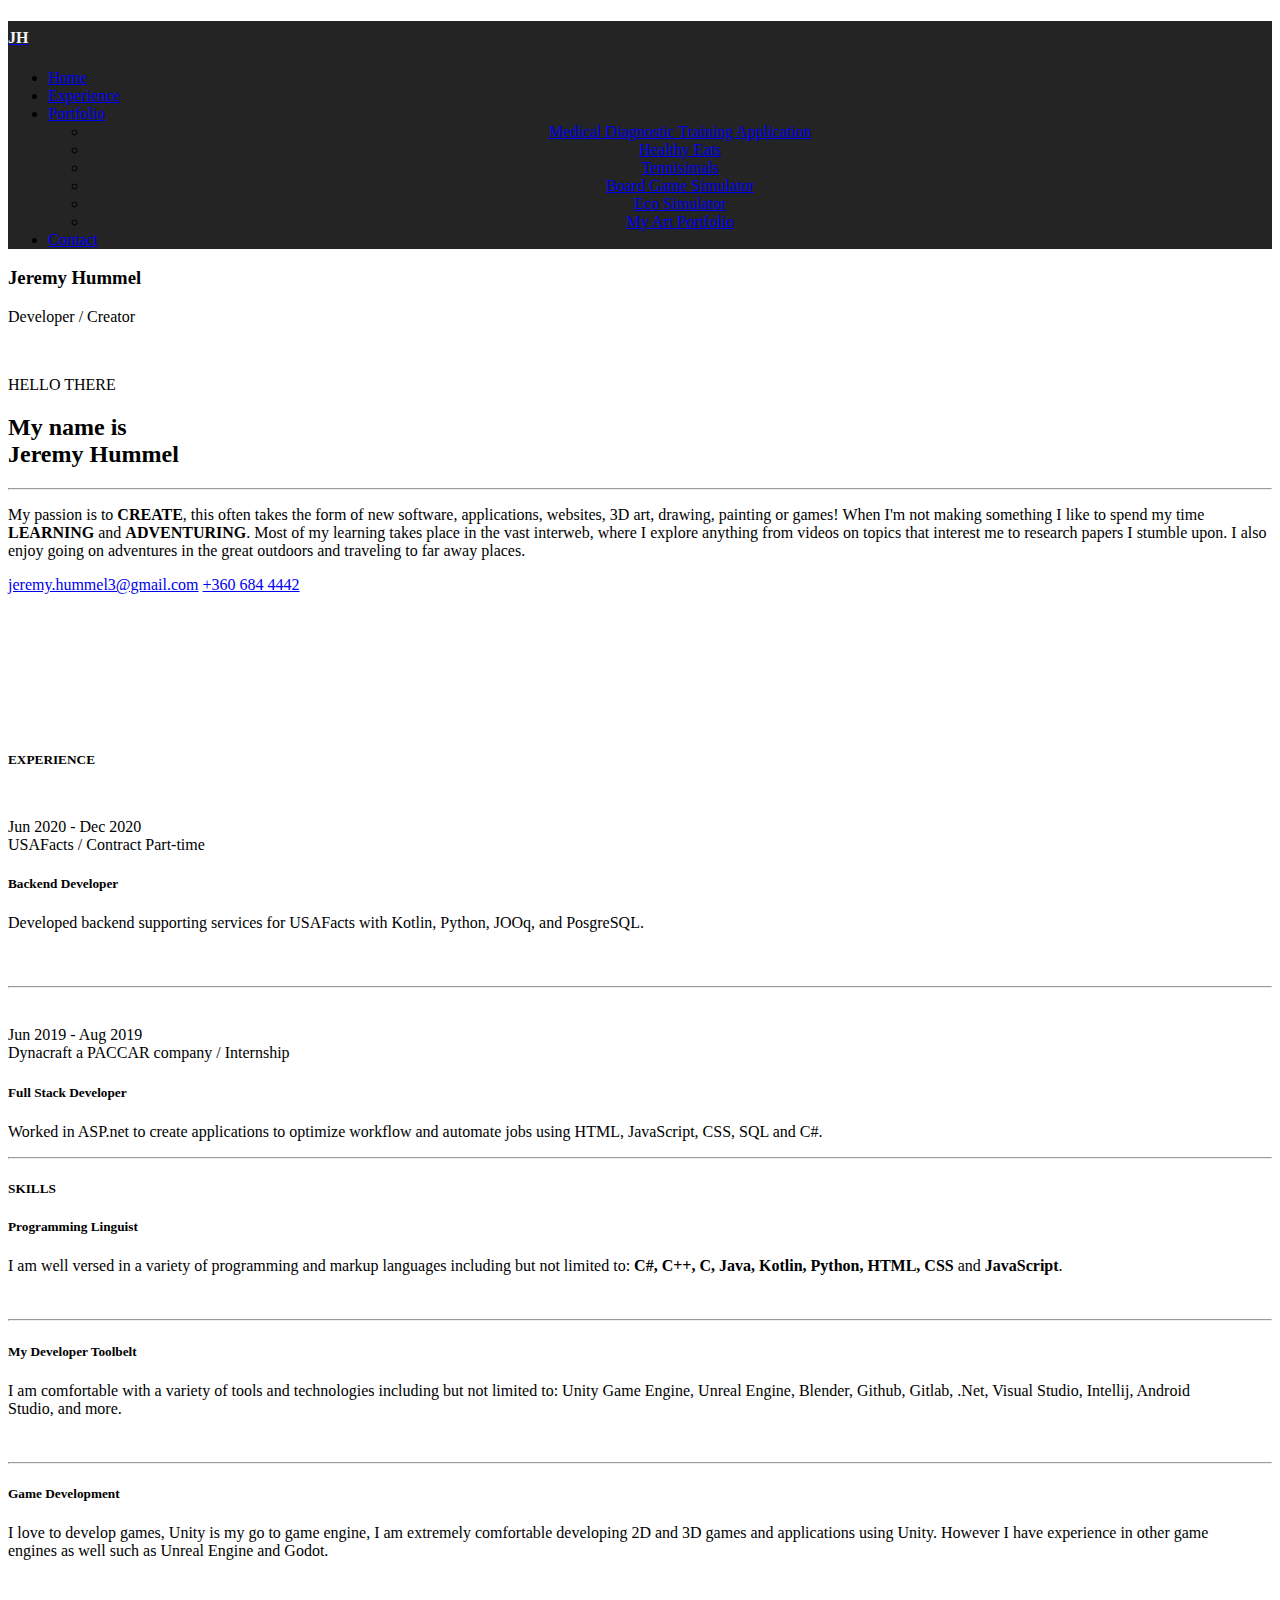
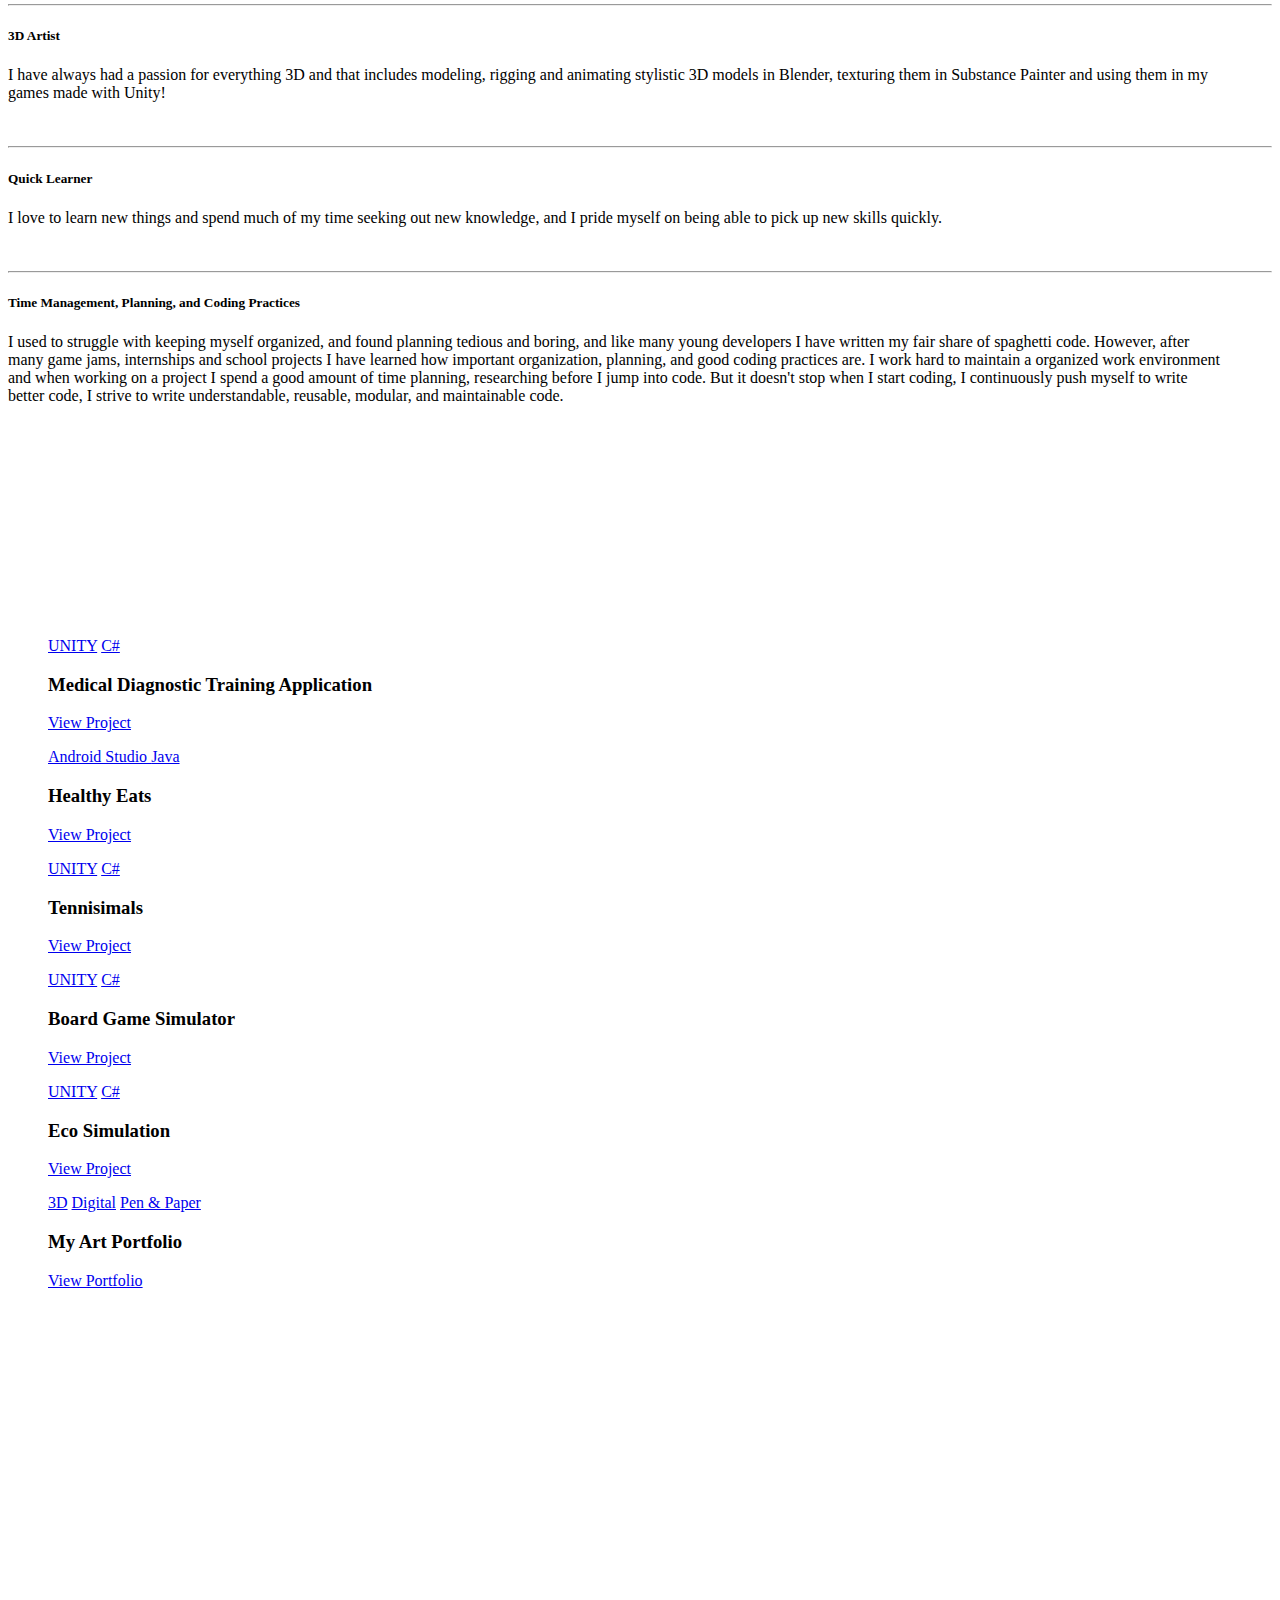
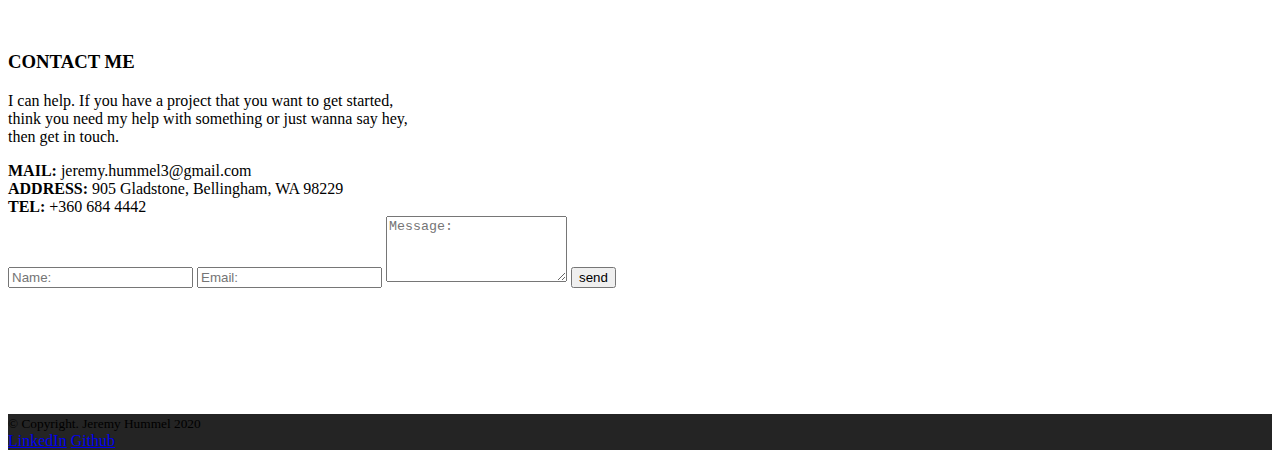
==== index.html @ aa7d6cfd "Added basic test template" ====
<!DOCTYPE html>
<html>
<head>
	<meta charset="utf-8">
	<title> Jeremy Hummel </title>
	<meta name="description" content="">
	<meta name="viewport" content="width=device-width, initial-scale=1">
	<link rel="icon" href="img/favicon.png">
	<link href="https://fonts.googleapis.com/css?family=Playfair+Display:400,700,900" rel="stylesheet">
	<link rel="stylesheet" href="css/core.css">
	<link rel="stylesheet" href="css/theme.css">
</head>
<body class="sticky-header sticky-footer">

	<!-- Preloader -->
	<div id="preloader"></div>
	
	<!-- Header -->
	<header id="header" style="background-color: #242424;">

		<!-- Logo -->
		<a href="../index.html" class="logo">
			<h4 style="padding-top: 8px !Important; color: #f5f5f5 !important;" class="logo-light"> JH </h4>
		</a>

		<!-- Mobile Menu Icon -->
		<a href="#" class="mob-menu">
			<span></span><span></span><span></span>
		</a>

		<!-- Navigation -->
		<nav class="navigation onepage">
			<ul>
				<li><a href="#home">Home</a></li>
				<li><a href="#experience">Experience</a></li>
				<li class="has-mega-menu">
					<a href="#portfolio">Portfolio</a>
					<div style="text-align: center !important;" class="mega-menu">
						<div class="col">
							<ul>
								<li><a href="pages/patient_planner.html">Medical Diagnostic Training Application</a></li>
								<li><a href="pages/healthy_eats.html">Healthy Eats</a></li>
								<li><a href="pages/tennisimals.html">Tennisimals</a></li>
								<li><a href="pages/board_game_sim.html">Board Game Simulator</a></li>
								<li><a href = "pages/eco_sim.html">Eco Simulator</a></li>
								<li><a href="pages/art_folio.html">My Art Portfolio</a></li>
							</ul>
						</div>
					</div>
				</li>
				<li><a href="#contact">Contact</a></li>
			</ul>
		</nav>
		<!-- /Navigation -->

	</header>
	<!-- /Header -->

	<!-- Main Content -->
	<main id="main" class="bg-lines">

		<!-- Hero -->
		<section id="home" 
		         class="hero hero-fullscreen background-parallax d-flex" 
		         data-background="../img/me/HERO.jpg" 
		         data-overlay="black; .8">
			
			<!-- Page title -->
			<div class="align-self-end pb-10 fullwidth text-center text-light">
				<h3 class="page-title-alt">Jeremy Hummel</h3>
				<p class="uppercase small">Developer / Creator</p>
			</div>

		</section>
		<!-- /Hero -->

		<!-- About -->
		<section id="about">
			<div style="padding-bottom: 120px;" class="hero-min-fullscreen bg-lines flex-center py-8 px-5">
				<div class="container p-0">
					<div class="row no-gutters flex-center">

						<!-- Image Column -->
						<div class="col-md-6 align-self-start px-0 px-md-0" data-animation="fade-in-left 1s .2s">
							<img src="img/me/Me_5.jpg" class="radius-2 shadow-1" alt="">
						</div>
						<!-- /Image Column -->

						<!-- Details Column -->
						<div class="col-md-6 px-5 px-md-5 px-lg-7" data-animation="fade-in-left 1s .4s">

							<p class="small bold mb-5">HELLO THERE</p>
							<h2> My name is <br>
								<b>Jeremy Hummel </b> </h2>
							<hr class="separator-left">
							<p class="mb-5">
								My passion is to <b>CREATE</b>, this often takes the form of new software, applications, websites, 3D art, drawing, painting or games!
								When I'm not making something I like to spend my time <b>LEARNING</b> and <b>ADVENTURING</b>. Most of my learning takes place
								in the vast interweb, where I explore anything from videos on topics that interest me to research papers I stumble upon. I also enjoy going on adventures in the great outdoors and traveling to far away places.
							</p>

							<p class="small serif text-links mt-5">
								<a href="#">jeremy.hummel3@gmail.com</a>
								<a href="#">+360 684 4442</a>
							</p>

						</div>
						<!-- /Details Column -->

					</div>
				</div>
			</div>
		</section>
		<!-- /About -->

		<section id="experience" class="background-fixed" data-background="../img/gallery/107.jpg" data-overlay="black; .9">
			<div class="container text-light py-6" style="padding-bottom: 80px !important;">

				<div class="row my-7">

					<!-- title column -->
					<div class="col-xl-6 col-lg-4">
						<h5 class="">EXPERIENCE</h5>
					</div>

					<!-- content column -->
					<div class="col-xl-6 col-lg-8">

						<div style="padding-top: 28px;" ></div>
						<!-- experience item -->
						<div class="row" data-animation="fade-in-left 1s .9s">
							<div class="col-md-4">
								<div class="opacity-04">Jun 2020 - Dec 2020</div>
								<div class="opacity-09">USAFacts / Contract Part-time</div>
							</div>
							<div class="col" style="padding-bottom: 30px;">
								<h5>Backend Developer</h5>
								<p class="small">
									Developed backend supporting services for USAFacts with Kotlin, Python, JOOq, and PosgreSQL.
								</p>
							</div>
						</div>

						<hr class="separator-left">

						<div style="padding-top: 30px;"></div>
						<!-- experience item -->
						<div class="row" data-animation="fade-in-left 1s .4s">
							<div class="col-md-4">
								<div class="opacity-04">Jun 2019 - Aug 2019</div>
								<div class="opacity-09">Dynacraft a PACCAR company / Internship</div>
							</div>
							<div class="col">
								<h5>Full Stack Developer</h5>
								<p class="small">
									Worked in ASP.net to create applications to optimize workflow and automate jobs using HTML, JavaScript, CSS, SQL and C#.
								</p>
							</div>
						</div>

					</div>
				</div>

				<!-- separator -->
				<hr data-background="#444" class="mb-6">

				<div class="row">

					<!-- title column -->
					<div class="col-xl-6 col-lg-4">
						<h5 class="py-4">SKILLS</h5>
					</div>

					<div class="col-xl-6 col-lg-8">

						<!-- Service Item -->
						<div class="row" data-animation="fade-in-bottom 1.2s .2s">
							<h5 class="col-md-6 pt-4 mb-0">Programming Linguist</h5>
							<p style="padding-right: 50px;" class="col-md-12 pt-4 mb-0 small">
								I am well versed in a variety of programming and markup languages including but not limited to: 
								<b>C#, C++, C, Java, Kotlin, Python, HTML, CSS</b> and <b>JavaScript</b>. 
							</p>
						</div>
						<!-- /Service Item -->

						<div style="padding-top: 20px;"></div>
						<hr class="separator-left">

						<!-- Service Item -->
						<div class="row" data-animation="fade-in-bottom 1.2s .4s">
							<h5 class="col-md-5 pt-4 mb-0">My Developer Toolbelt</h5>
							<p style="padding-right: 50px;" class="col-md-12 pt-4 mb-0 small">
								I am comfortable with a variety of tools and technologies
								including but not limited to:
								Unity Game Engine, Unreal Engine, Blender, Github, Gitlab, .Net, Visual Studio, 
								Intellij, Android Studio, and more.
							</p>
						</div>
						<!-- /Service Item -->

						<div style="padding-top: 20px;"></div>
						<hr class="separator-left">

						<!-- Service Item -->
						<div class="row" data-animation="fade-in-bottom 1.2s .4s">
							<h5 class="col-md-5 pt-4 mb-0">Game Development</h5>
							<p style="padding-right: 50px;" class="col-md-12 pt-4 mb-0 small">I love to develop games, Unity is my go to game engine, 
								I am extremely comfortable developing 2D and 3D games and applications using Unity. However I have experience in other game engines as well 
								such as Unreal Engine and Godot.
							</p>
						</div>
						<!-- /Service Item -->

						<div style="padding-top: 20px;"></div>
						<hr class="separator-left">

						<!-- Service Item -->
						<div class="row" data-animation="fade-in-bottom 1.2s .6s">
							<h5 class="col-md-7 pt-4 mb-0">3D Artist</h5>
							<p style="padding-right: 50px;" class="col-md-12 pt-4 mb-0 small">
								I have always had a passion for everything 3D and that includes modeling, 
								rigging and animating stylistic 3D models in Blender, texturing them in Substance Painter 
								and using them in my games made with Unity!
							</p>
						</div>
						<!-- /Service Item -->

						<div style="padding-top: 20px;"></div>
						<hr class="separator-left">

						<!-- Service Item -->
						<div class="row" data-animation="fade-in-bottom 1.2s .6s">
							<h5 class="col-md-5 pt-4 mb-0">Quick Learner</h5>
							<p style="padding-right: 50px;" class="col-md-12 pt-4 mb-0 small">
								I love to learn new things and spend much of my time seeking out new knowledge, 
								and I pride myself on being able to pick up new skills quickly.
							</p>
						</div>
						<!-- /Service Item -->

						<div style="padding-top: 20px;"></div>
						<hr class="separator-left">

						<!-- Service Item -->
						<div class="row" data-animation="fade-in-bottom 1.2s .6s">
							<h5 class="col-md-6 pt-4 mb-0">Time Management, Planning, and Coding Practices</h5>
							<p style="padding-right: 50px;"  class="col-md-12 pt-4 mb-0 small">
								I used to struggle with keeping myself organized, and found planning tedious and boring, 
								and like many young developers I have written my fair share of spaghetti code.
								However, after many game jams, internships and school projects I have learned how important organization, planning,
								and good coding practices are. I work hard to maintain a organized work environment 
								and when working on a project I spend a good amount of time planning, 
								researching before I jump into code. But it doesn't stop when I start coding, 
								I continuously push myself to write better code, I strive to write understandable, 
								reusable, modular, and maintainable code.
							</p>
						</div>
						<!-- /Service Item -->

					</div>

				</div>

			</div>
		</section>
		<!-- /Experience -->

		<!-- Portfolio Section -->
		<section id="portfolio" style="padding-top: 120px; padding-bottom: 150px;" class="py-sm-13 py-10 px-6">
			<div class="container px-0">

				<!-- Portfolio Item -->
				<figure class="parallax-folio-item">

					<div class="item-media background-parallax" data-background="img/folio/MedSim/MedTraining_Index.png"></div>

					<figcaption>
						<div class="item-caption-inner">
							<p class="text-links">
								<a href="#">UNITY</a>
								<a href="#">C#</a>
							</p>
							<h3 class="bold uppercase">Medical Diagnostic Training Application</h3>
							<a href="./pages/patient_planner.html" class="button style-3 border-2">View Project</a>
						</div>
					</figcaption>

				</figure>
				<!-- /Portfolio Item -->
				
				<!-- Portfolio Item -->
				<figure class="parallax-folio-item">

					<div class="item-media background-parallax" data-background="img/folio/HealthyEats/HealthyEats_Index.jpg"></div>

					<figcaption>
						<div class="item-caption-inner">
							<p class="text-links">
								<a href="#"> Android Studio </a>
								<a href="#"> Java </a>
							</p>
							<h3 class="bold uppercase"> Healthy Eats </h3>
							<a href="./pages/healthy_eats.html" class="button style-3 border-2">View Project</a>
						</div>
					</figcaption>

				</figure>
				<!-- /Portfolio Item -->

				<!-- Portfolio Item -->
				<figure class="parallax-folio-item">

					<div class="item-media background-parallax" data-background="img/folio/Tennisimals/Tennisimals_Index.jpg"></div>

					<figcaption>
						<div class="item-caption-inner">
							<p class="text-links">
								<a href="#">UNITY</a>
								<a href="#">C#</a>
							</p>
							<h3 class="bold uppercase"> Tennisimals </h3>
							<a href="./pages/tennisimals.html" class="button style-3 border-2">View Project</a>
						</div>
					</figcaption>

				</figure>
				<!-- /Portfolio Item -->

				<!-- Portfolio Item -->
				<figure class="parallax-folio-item">

					<div class="item-media background-parallax" data-background="img/folio/BoardGame/BoardGame_Index.jpg"></div>

					<figcaption>
						<div class="item-caption-inner">
							<p class="text-links">
								<a href="#">UNITY</a>
								<a href="#">C#</a>
							</p>
							<h3 class="bold uppercase">Board Game Simulator</h3>
							<a href="./pages/board_game_sim.html" class="button style-3 border-2">View Project</a>
						</div>
					</figcaption>

				</figure>
				<!-- /Portfolio Item -->

				<!-- Portfolio Item -->
				<figure class="parallax-folio-item">

					<div class="item-media background-parallax" data-background="img/folio/EcoSim/eco_sim_home.jpg"></div>

					<figcaption>
						<div class="item-caption-inner">
							<p class="text-links">
								<a href="#">UNITY</a>
								<a href="#">C#</a>
							</p>
							<h3 class="bold uppercase">Eco Simulation</h3>
							<a href="./pages/eco_sim.html" class="button style-3 border-2">View Project</a>
						</div>
					</figcaption>

				</figure>
				<!-- /Portfolio Item -->
				
				<!-- Portfolio Item -->
				<figure class="parallax-folio-item">

					<div class="item-media background-parallax" data-background="img/art/Digital3.png"></div>

					<figcaption>
						<div class="item-caption-inner">
							<p class="text-links">
								<a href="#">3D</a>
								<a href="#">Digital</a>
								<a href="#">Pen & Paper</a>
							</p>
							<h3 class="bold uppercase">My Art Portfolio</h3>
							<a href="./pages/art_folio.html" class="button style-3 border-2">View Portfolio</a>
						</div>
					</figcaption>

				</figure>
				<!-- /Portfolio Item -->

			</div>
		</section>
		<!-- /Portfolio Section -->
		
		<!-- Contact -->
		<section id="contact" style="padding-top: 14% !important; padding-bottom: 10% !important;" class="background-fixed bg-lines py-10 px-7" data-background="img/backgrounds/107.jpg" data-overlay="black; .9">
			<div class="container p-0 text-light">
				<div class="row">

					<!-- Details Column -->
					<div class="col-md-6">

						<h3>CONTACT ME</h3>

						<p class="small serif my-5">
							I can help. If you have a project that you want to get started,
							<br>
							think you need my help with something or just wanna say hey,
							<br>
							then get in touch.
						</p>

						<div><b>MAIL:</b> jeremy.hummel3@gmail.com</div>
						<div><b>ADDRESS:</b> 905 Gladstone, Bellingham, WA 98229</div>
						<div><b>TEL:</b> +360 684 4442 </div>

					</div>
					<!-- /Details Column -->

					<!-- Contact Form Column -->
					<div class="col-md-6">

						<!-- Form Message -->
						<div class="mail-form-message d-none mb-5"></div>

						<!-- Contact Form -->
						<form class="mail-form"
							  action="php/mail.php">
							<input name="name" type="text" placeholder="Name:" required autocomplete="off">
							<input name="email" type="email" placeholder="Email:" required autocomplete="off">
							<textarea name="message" placeholder="Message:" required rows="4"></textarea>
							<button type="submit" class="button style-5 uppercase">send</button>
						</form>
						<!-- /Contact Form -->

					</div>
					<!-- /Contact Form Column -->

				</div>
			</div>
		</section>
		<!-- /Contact -->

	</main>
	<!-- /Main Content -->

	<!-- Footer -->
	<footer id="footer" style="background-color: #242424;">
		
		<!-- Copyright -->
		<small>&copy; Copyright. Jeremy Hummel 2020</small>

		<!-- Social/Contact Links -->
		<div class="small text-links">
			<a href="https://www.linkedin.com/in/jeremy-hummel-203767ba/">LinkedIn</a>
			<a href="https://github.com/SayHello-Creator">Github</a>
		</div>

	</footer>
	<!-- /Footer -->

	<!-- JS -->
	<script src="js/core.js"></script>
	<script src="js/theme.js"></script>
	<!-- /JS -->
</body>
</html>
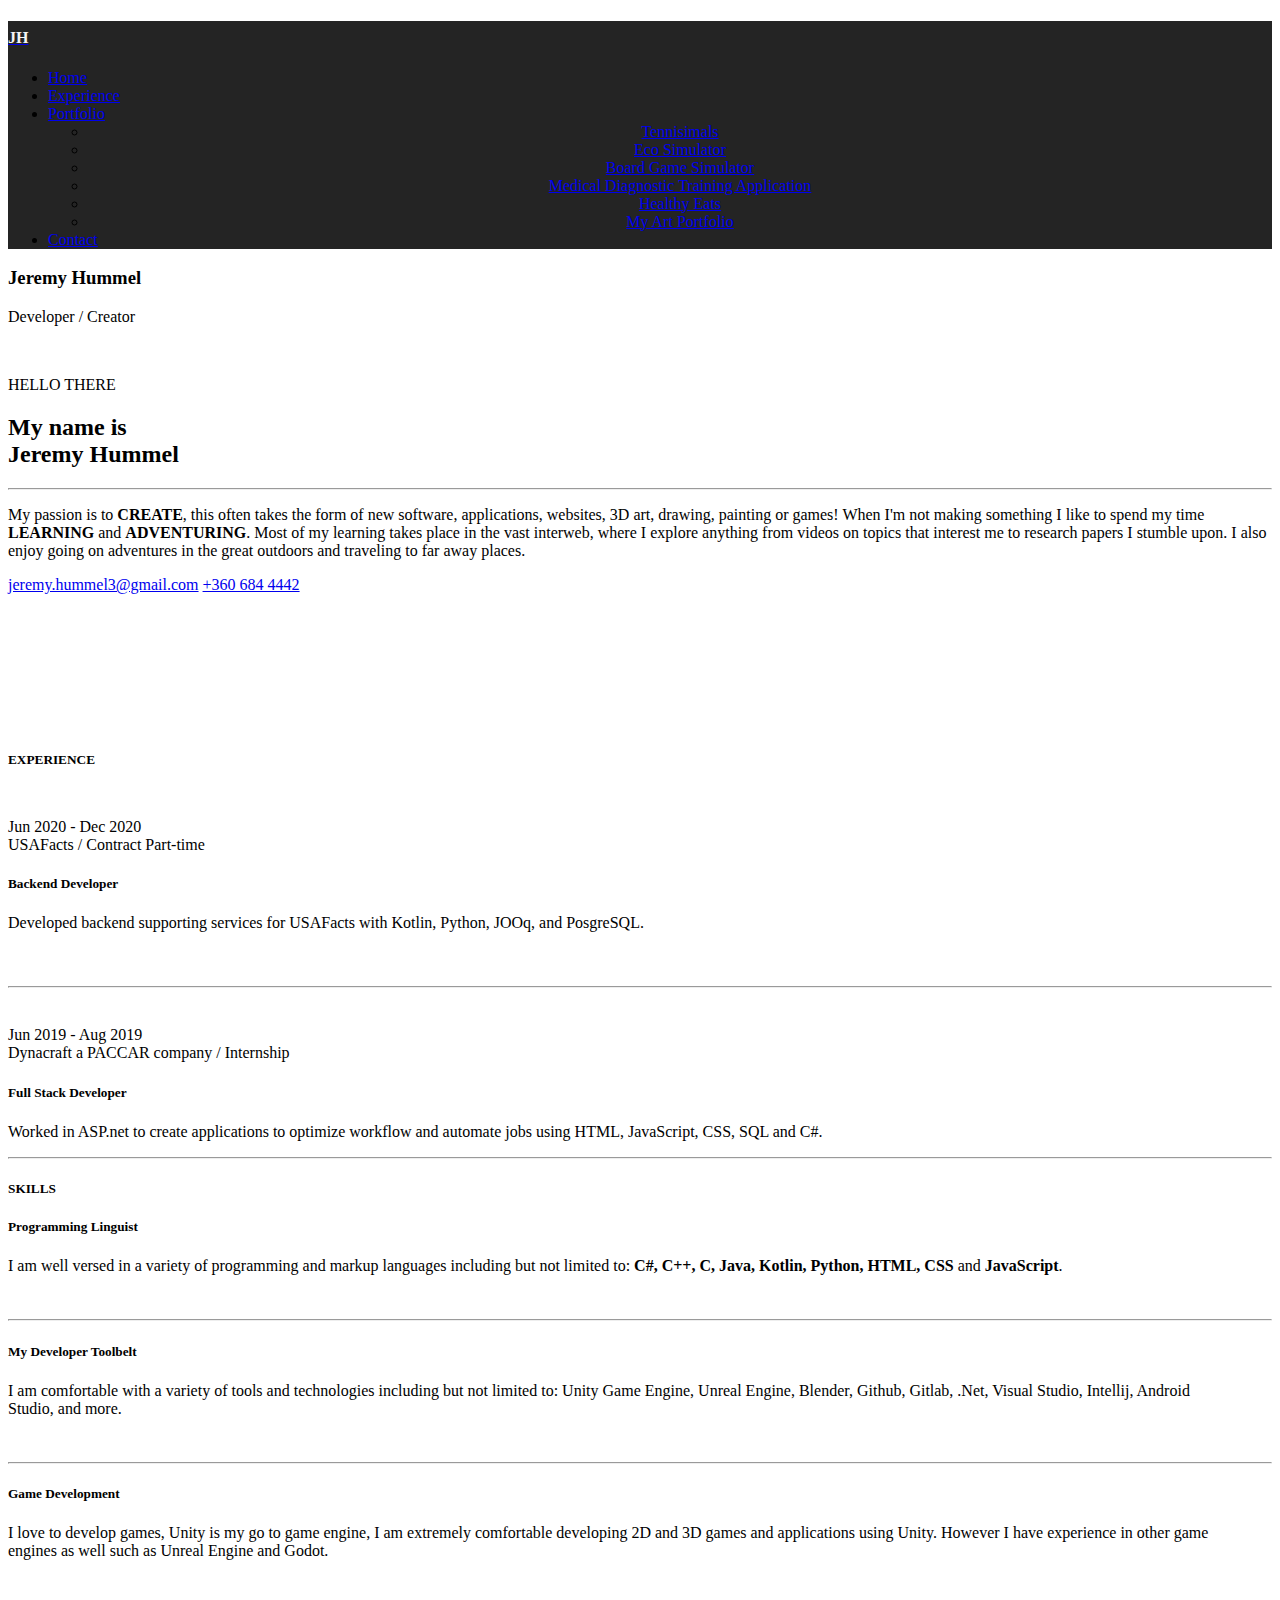
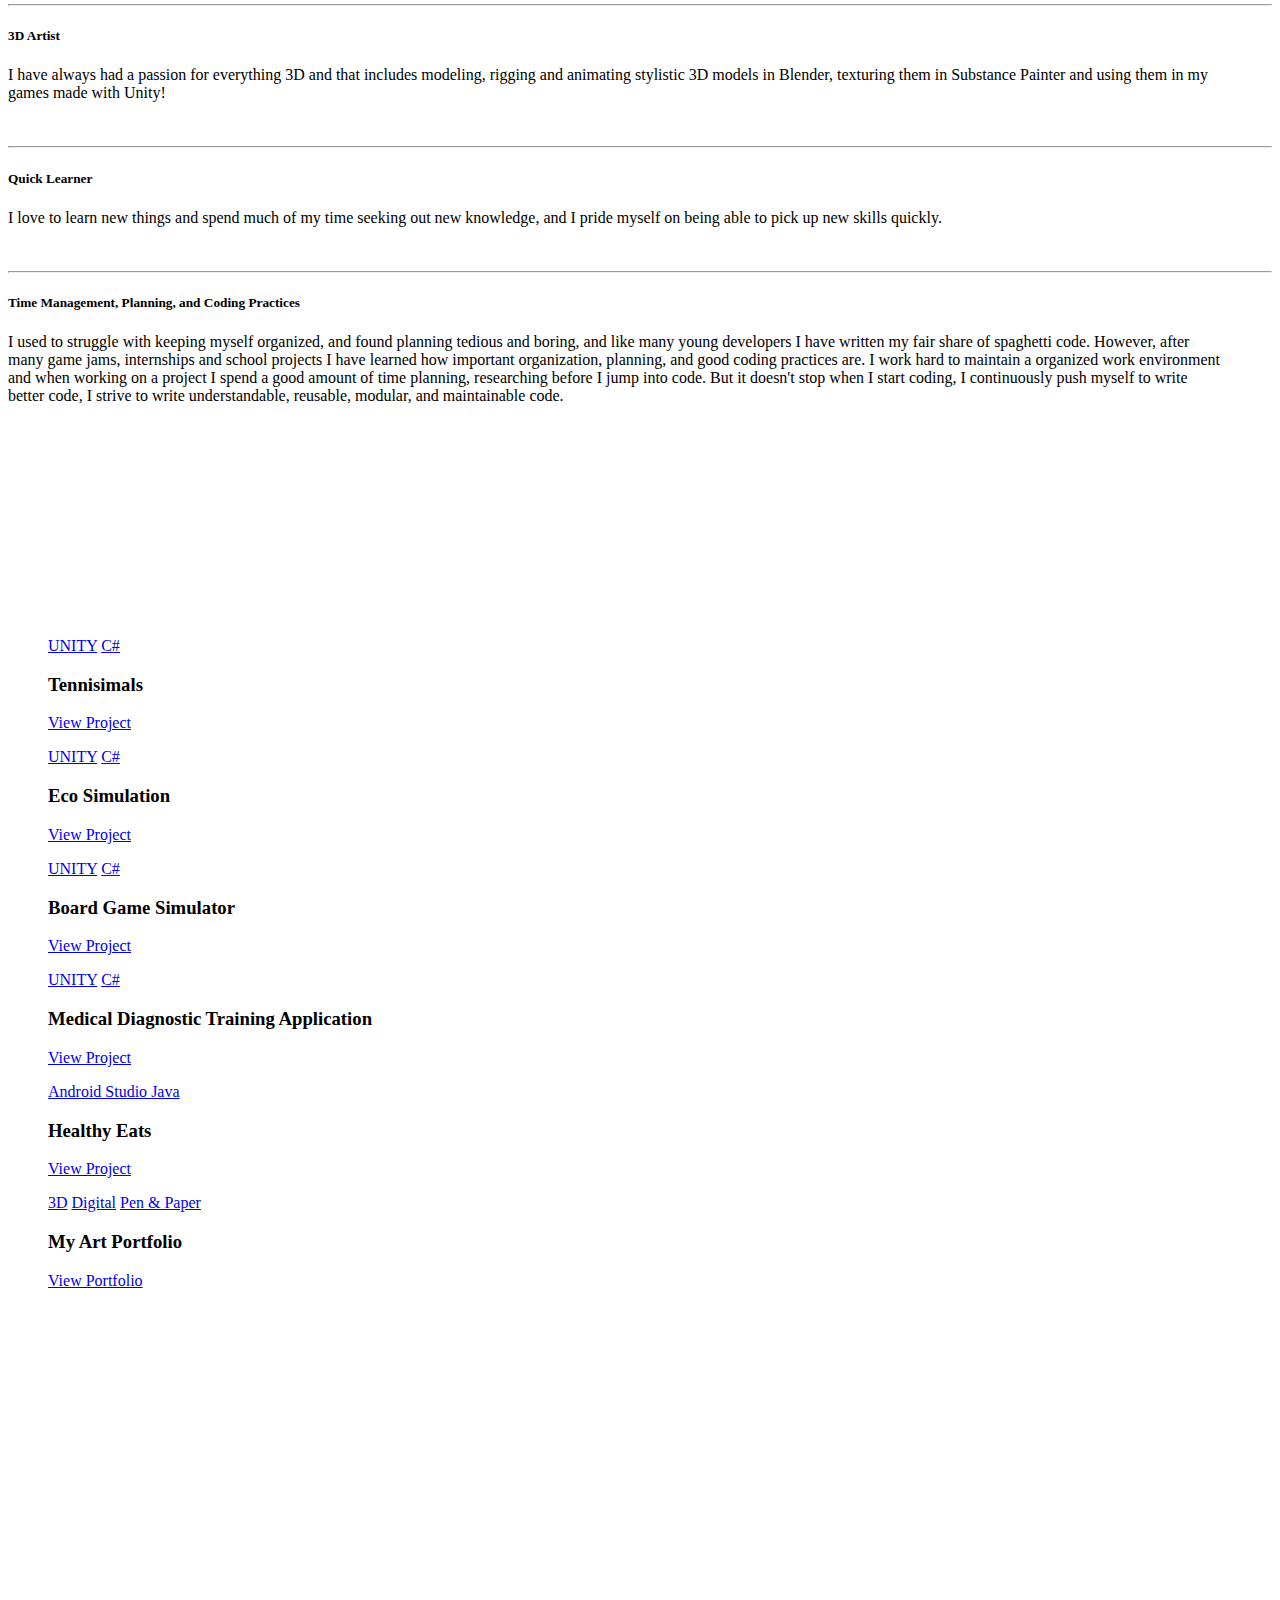
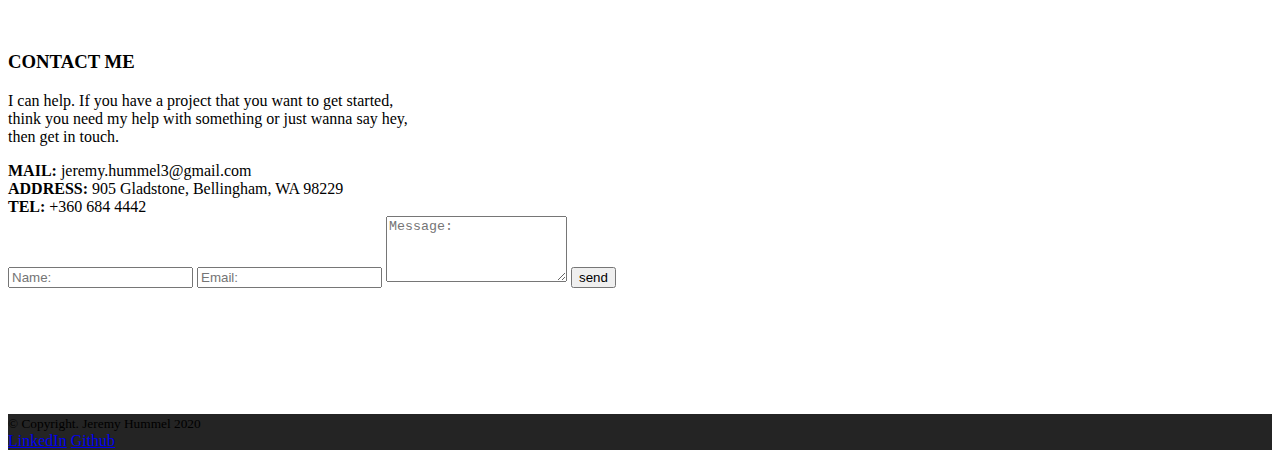
==== commit 582732e1: "Finished" ====
--- a/index.html
+++ b/index.html
@@ -38,11 +38,11 @@
 					<div style="text-align: center !important;" class="mega-menu">
 						<div class="col">
 							<ul>
+								<li><a href="pages/tennisimals.html">Tennisimals</a></li>
+								<li><a href = "pages/eco_sim.html">Eco Simulator</a></li>
+								<li><a href="pages/board_game_sim.html">Board Game Simulator</a></li>
 								<li><a href="pages/patient_planner.html">Medical Diagnostic Training Application</a></li>
 								<li><a href="pages/healthy_eats.html">Healthy Eats</a></li>
-								<li><a href="pages/tennisimals.html">Tennisimals</a></li>
-								<li><a href="pages/board_game_sim.html">Board Game Simulator</a></li>
-								<li><a href = "pages/eco_sim.html">Eco Simulator</a></li>
 								<li><a href="pages/art_folio.html">My Art Portfolio</a></li>
 							</ul>
 						</div>
@@ -272,13 +272,70 @@
 				<!-- Portfolio Item -->
 				<figure class="parallax-folio-item">
 
+					<div class="item-media background-parallax" data-background="img/folio/Tennisimals/Tennisimals_Index.jpg"></div>
+
+					<figcaption>
+						<div class="item-caption-inner">
+							<p class="text-links">
+								<a href="#" onclick="return false;">UNITY</a>
+								<a href="#" onclick="return false;">C#</a>
+							</p>
+							<h3 class="bold uppercase"> Tennisimals </h3>
+							<a href="./pages/tennisimals.html" class="button style-3 border-2">View Project</a>
+						</div>
+					</figcaption>
+
+				</figure>
+				<!-- /Portfolio Item -->
+
+				<!-- Portfolio Item -->
+				<figure class="parallax-folio-item">
+
+					<div class="item-media background-parallax" data-background="img/folio/EcoSim/eco_sim_home.jpg"></div>
+
+					<figcaption>
+						<div class="item-caption-inner">
+							<p class="text-links">
+								<a href="#" onclick="return false;">UNITY</a>
+								<a href="#" onclick="return false;">C#</a>
+							</p>
+							<h3 class="bold uppercase">Eco Simulation</h3>
+							<a href="./pages/eco_sim.html" class="button style-3 border-2">View Project</a>
+						</div>
+					</figcaption>
+
+				</figure>
+				<!-- /Portfolio Item -->
+
+				<!-- Portfolio Item -->
+				<figure class="parallax-folio-item">
+
+					<div class="item-media background-parallax" data-background="img/folio/BoardGame/BoardGame_Index.jpg"></div>
+
+					<figcaption>
+						<div class="item-caption-inner">
+							<p class="text-links">
+								<a href="#" onclick="return false;">UNITY</a>
+								<a href="#" onclick="return false;">C#</a>
+							</p>
+							<h3 class="bold uppercase">Board Game Simulator</h3>
+							<a href="./pages/board_game_sim.html" class="button style-3 border-2">View Project</a>
+						</div>
+					</figcaption>
+
+				</figure>
+				<!-- /Portfolio Item -->
+
+				<!-- Portfolio Item -->
+				<figure class="parallax-folio-item">
+
 					<div class="item-media background-parallax" data-background="img/folio/MedSim/MedTraining_Index.png"></div>
 
 					<figcaption>
 						<div class="item-caption-inner">
 							<p class="text-links">
-								<a href="#">UNITY</a>
-								<a href="#">C#</a>
+								<a href="#" onclick="return false;">UNITY</a>
+								<a href="#" onclick="return false;">C#</a>
 							</p>
 							<h3 class="bold uppercase">Medical Diagnostic Training Application</h3>
 							<a href="./pages/patient_planner.html" class="button style-3 border-2">View Project</a>
@@ -296,8 +353,8 @@
 					<figcaption>
 						<div class="item-caption-inner">
 							<p class="text-links">
-								<a href="#"> Android Studio </a>
-								<a href="#"> Java </a>
+								<a href="#" onclick="return false;"> Android Studio </a>
+								<a href="#" onclick="return false;"> Java </a>
 							</p>
 							<h3 class="bold uppercase"> Healthy Eats </h3>
 							<a href="./pages/healthy_eats.html" class="button style-3 border-2">View Project</a>
@@ -306,63 +363,6 @@
 
 				</figure>
 				<!-- /Portfolio Item -->
-
-				<!-- Portfolio Item -->
-				<figure class="parallax-folio-item">
-
-					<div class="item-media background-parallax" data-background="img/folio/Tennisimals/Tennisimals_Index.jpg"></div>
-
-					<figcaption>
-						<div class="item-caption-inner">
-							<p class="text-links">
-								<a href="#">UNITY</a>
-								<a href="#">C#</a>
-							</p>
-							<h3 class="bold uppercase"> Tennisimals </h3>
-							<a href="./pages/tennisimals.html" class="button style-3 border-2">View Project</a>
-						</div>
-					</figcaption>
-
-				</figure>
-				<!-- /Portfolio Item -->
-
-				<!-- Portfolio Item -->
-				<figure class="parallax-folio-item">
-
-					<div class="item-media background-parallax" data-background="img/folio/BoardGame/BoardGame_Index.jpg"></div>
-
-					<figcaption>
-						<div class="item-caption-inner">
-							<p class="text-links">
-								<a href="#">UNITY</a>
-								<a href="#">C#</a>
-							</p>
-							<h3 class="bold uppercase">Board Game Simulator</h3>
-							<a href="./pages/board_game_sim.html" class="button style-3 border-2">View Project</a>
-						</div>
-					</figcaption>
-
-				</figure>
-				<!-- /Portfolio Item -->
-
-				<!-- Portfolio Item -->
-				<figure class="parallax-folio-item">
-
-					<div class="item-media background-parallax" data-background="img/folio/EcoSim/eco_sim_home.jpg"></div>
-
-					<figcaption>
-						<div class="item-caption-inner">
-							<p class="text-links">
-								<a href="#">UNITY</a>
-								<a href="#">C#</a>
-							</p>
-							<h3 class="bold uppercase">Eco Simulation</h3>
-							<a href="./pages/eco_sim.html" class="button style-3 border-2">View Project</a>
-						</div>
-					</figcaption>
-
-				</figure>
-				<!-- /Portfolio Item -->
 				
 				<!-- Portfolio Item -->
 				<figure class="parallax-folio-item">
@@ -372,9 +372,9 @@
 					<figcaption>
 						<div class="item-caption-inner">
 							<p class="text-links">
-								<a href="#">3D</a>
-								<a href="#">Digital</a>
-								<a href="#">Pen & Paper</a>
+								<a href="#" onclick="return false;">3D</a>
+								<a href="#" onclick="return false;">Digital</a>
+								<a href="#" onclick="return false;">Pen & Paper</a>
 							</p>
 							<h3 class="bold uppercase">My Art Portfolio</h3>
 							<a href="./pages/art_folio.html" class="button style-3 border-2">View Portfolio</a>
